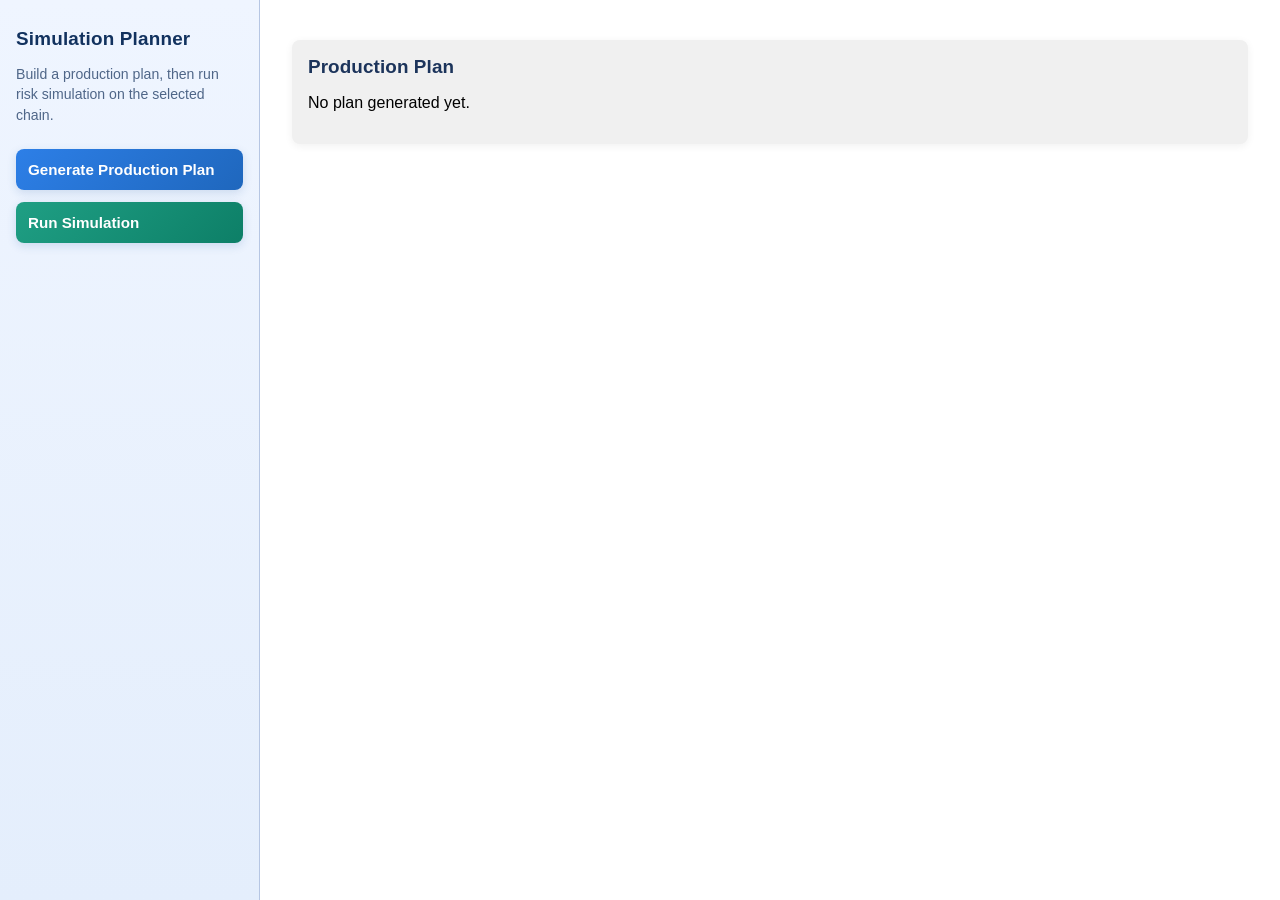
==== SupplyChainPlanning/mainDash/templates/mainDash/run_simulation_template.html @ 13562eba "Implement simulation dashboard improvements: tree visualization and Leaflet map interaction" ====
<!DOCTYPE html>
<html lang="en">
<head>
    <meta charset="UTF-8">
    <title>Supply Chain Planning & Simulation</title>
    <style>
        body, html {
            height: 100%;
            margin: 0;
            padding: 0;
            font-family: "Segoe UI", "Helvetica Neue", Arial, sans-serif;
            background: #f4f4f4;
        }
        .container {
            display: flex;
            height: 100vh;
        }
        .left-box {
            width: 260px;
            background: linear-gradient(180deg, #eff5ff 0%, #e4eefc 100%);
            padding: 28px 16px;
            display: flex;
            flex-direction: column;
            gap: 12px;
            border-right: 1px solid #b6c6e3;
            box-sizing: border-box;
        }
        .panel-title {
            margin: 0;
            color: #12325f;
            font-size: 1.18em;
            font-weight: 700;
            letter-spacing: 0.2px;
        }
        .panel-subtitle {
            margin: 2px 0 12px;
            color: #4f6688;
            font-size: 0.88em;
            line-height: 1.45;
        }
        .panel-button {
            padding: 12px 12px;
            font-size: 0.95em;
            font-weight: 600;
            border: none;
            border-radius: 8px;
            color: #fff;
            cursor: pointer;
            text-align: left;
            transition: transform 0.16s ease, box-shadow 0.16s ease, background 0.2s ease;
            box-shadow: 0 3px 10px rgba(34, 86, 153, 0.16);
        }
        .panel-button:active {
            transform: translateY(1px);
        }
        .panel-button.plan-btn {
            background: linear-gradient(135deg, #2d7fe7 0%, #1f67bd 100%);
        }
        .panel-button.plan-btn:hover {
            background: linear-gradient(135deg, #2a75d4 0%, #1d5ca8 100%);
            box-shadow: 0 6px 14px rgba(34, 86, 153, 0.2);
        }
        .panel-button.sim-btn {
            background: linear-gradient(135deg, #1f9f84 0%, #0d7f67 100%);
        }
        .panel-button.sim-btn:hover {
            background: linear-gradient(135deg, #1c8f77 0%, #0b705a 100%);
            box-shadow: 0 6px 14px rgba(18, 105, 88, 0.2);
        }
        .right-box {
            flex: 1;
            padding: 40px 32px;
            background: #fff;
            overflow-y: auto;
        }
        .result-area {
            background: #f0f0f0;
            border-radius: 8px;
            padding: 16px;
            box-shadow: 0 2px 8px rgba(0,0,0,0.06);
            margin-bottom: 20px;
        }
        .section-title {
            margin: 0 0 8px;
            color: #1c345b;
            font-size: 1.18em;
            font-weight: 700;
            letter-spacing: 0.1px;
        }
        .graph-wrap {
            width: 100%;
            overflow-x: auto;
            background: #ffffff;
            border: 1px solid #d8dde8;
            border-radius: 8px;
            padding: 12px;
            box-sizing: border-box;
            margin-top: 10px;
        }
        .graph-caption {
            margin: 8px 0 0;
            font-size: 0.92em;
            color: #506079;
        }
        .map-wrap {
            width: 100%;
            margin-top: 10px;
            border: 1px solid #d8dde8;
            border-radius: 8px;
            overflow: hidden;
            background: #fff;
        }
        #supplierLocationMap {
            width: 100%;
            min-height: 360px;
        }
        .map-message {
            margin: 10px 0 0;
            color: #4f5f78;
            font-size: 0.9em;
        }
        .tree-node {
            cursor: pointer;
        }
        .tree-node.active rect {
            stroke: #d64545 !important;
            stroke-width: 3.2 !important;
        }
        table {
            width: 100%;
            border-collapse: collapse;
            margin-top: 10px;
        }
        th, td {
            padding: 10px;
            border-bottom: 1px solid #ccc;
            text-align: left;
        }
        th {
            background: #e0e0e0;
        }
    </style>
</head>
<body>
<div class="container">
    <div class="left-box">
        <h2 class="panel-title">Simulation Planner</h2>
        <p class="panel-subtitle">Build a production plan, then run risk simulation on the selected chain.</p>
        <button class="panel-button plan-btn" onclick="generateProductionPlan()">Generate Production Plan</button>
        <button class="panel-button sim-btn" onclick="runSimulation()">Run Simulation</button>
    </div>

    <div class="right-box">
        <div id="productionPlanResult" class="result-area">
            <h2 class="section-title">Production Plan</h2>
            <p>No plan generated yet.</p>
        </div>

        <div id="simulationResult" class="result-area" style="display: none;">
            <h2 class="section-title">Simulation Results</h2>
            <p>No simulation run yet.</p>
        </div>

        <div id="supplierMapSection" class="result-area" style="display: none;">
            <h2 class="section-title">Supplier Location Map</h2>
            <p class="graph-caption">Unique supplier locations from the selected production plan.</p>
            <div class="map-wrap">
                <div id="supplierLocationMap"></div>
            </div>
            <p id="supplierMapMessage" class="map-message"></p>
        </div>
    </div>
</div>

<script>
let currentPlan = null;
let currentPlanTree = null;
const SVG_NS = "http://www.w3.org/2000/svg";
let supplierMap = null;
let supplierMapLayer = null;
let leafletAssetsPromise = null;
let markerByLocationKey = new Map();
let nodeToLocationKey = new Map();
let activeTreeNodeElement = null;

function createSvgElement(tag, attrs = {}) {
    const element = document.createElementNS(SVG_NS, tag);
    Object.entries(attrs).forEach(([key, value]) => {
        element.setAttribute(key, String(value));
    });
    return element;
}

function truncateLabel(value, maxChars = 18) {
    if (!value) return "";
    const text = String(value);
    return text.length > maxChars ? `${text.slice(0, maxChars - 1)}...` : text;
}

function tierColor(tier) {
    if (tier === "system") return { fill: "#dff1ff", stroke: "#2f74b5" };
    if (tier === "component") return { fill: "#e9f7ea", stroke: "#2f9143" };
    if (tier === "part") return { fill: "#fff4df", stroke: "#c47b18" };
    if (tier === "raw_material") return { fill: "#f5ebff", stroke: "#7651a5" };
    return { fill: "#edf1f8", stroke: "#62738a" };
}

function flattenTree(root) {
    const rows = [];
    let nextId = 0;

    function walk(node, parentId = null, depth = 0) {
        const row = {
            id: nextId,
            parentId,
            depth,
            name: node.name || "Unknown",
            tier: node.tier || "unknown",
            selectedSupplier: node.selected_supplier || null,
            supplierCountry: node.supplier_info && node.supplier_info.country ? node.supplier_info.country : null,
            children: []
        };
        nextId += 1;
        rows.push(row);

        const childNodes = Array.isArray(node.children) ? node.children : [];
        childNodes.forEach((child) => {
            const childRow = walk(child, row.id, depth + 1);
            row.children.push(childRow);
        });
        return row;
    }

    const rootRow = walk(root);
    return { rootRow, rows };
}

function assignYPositions(rootRow) {
    let leafIndex = 0;

    function visit(node) {
        if (!node.children.length) {
            node.leafIndex = leafIndex;
            leafIndex += 1;
            return node.leafIndex;
        }
        const childYs = node.children.map(visit);
        const sum = childYs.reduce((acc, value) => acc + value, 0);
        node.leafIndex = sum / childYs.length;
        return node.leafIndex;
    }

    visit(rootRow);
    return Math.max(leafIndex, 1);
}

function appendNodeLabel(parent, x, y, mainLabel, subLabel) {
    const title = [mainLabel, subLabel].filter(Boolean).join(" | ");
    const main = createSvgElement("text", {
        x,
        y: y - 3,
        "text-anchor": "middle",
        "font-size": "12",
        "font-weight": "600",
        fill: "#1d2b3d"
    });
    main.textContent = truncateLabel(mainLabel, 22);
    main.appendChild(createSvgElement("title")).textContent = title;
    parent.appendChild(main);

    if (subLabel) {
        const sub = createSvgElement("text", {
            x,
            y: y + 13,
            "text-anchor": "middle",
            "font-size": "10",
            fill: "#5c6c82"
        });
        sub.textContent = truncateLabel(subLabel, 24);
        sub.appendChild(createSvgElement("title")).textContent = title;
        parent.appendChild(sub);
    }
}

function setActiveTreeNode(element) {
    if (activeTreeNodeElement) {
        activeTreeNodeElement.classList.remove("active");
    }
    activeTreeNodeElement = element;
    if (activeTreeNodeElement) {
        activeTreeNodeElement.classList.add("active");
    }
}

function focusNodeOnMap(nodeName) {
    const locationKey = nodeToLocationKey.get(nodeName);
    if (!locationKey) return;
    const marker = markerByLocationKey.get(locationKey);
    if (!marker || !supplierMap) return;
    const latLng = marker.getLatLng();
    supplierMap.setView(latLng, Math.max(supplierMap.getZoom(), 5), { animate: true });
    marker.openPopup();
}

function renderProductionPlanGraph(planTree, container) {
    if (!planTree || typeof planTree !== "object") {
        container.innerHTML = `
            <h2 class="section-title">Production Plan</h2>
            <p>Error: Invalid tree format for selected plan.</p>
        `;
        return;
    }

    const { rootRow, rows } = flattenTree(planTree);
    const leafCount = assignYPositions(rootRow);
    const tierOrder = ["system", "component", "part", "raw_material"];

    let maxTierIndex = 0;
    rows.forEach((row) => {
        const tierIndex = tierOrder.indexOf(row.tier);
        row.tierIndex = tierIndex >= 0 ? tierIndex : row.depth;
        if (row.tierIndex > maxTierIndex) maxTierIndex = row.tierIndex;
    });

    const graphWidth = Math.max(1100, 270 + (maxTierIndex + 1) * 250);
    const topPadding = 110;
    const bottomPadding = 80;
    const leftPadding = 130;
    const columnGap = 250;
    const rowGap = 88;
    const graphHeight = Math.max(360, topPadding + bottomPadding + (leafCount - 1) * rowGap);

    container.innerHTML = `
        <h2 class="section-title">Production Plan</h2>
        <div class="graph-wrap" id="planGraphHost"></div>
    `;

    const host = document.getElementById("planGraphHost");
    const svg = createSvgElement("svg", {
        viewBox: `0 0 ${graphWidth} ${graphHeight}`,
        width: graphWidth,
        height: graphHeight
    });

    svg.appendChild(createSvgElement("rect", {
        x: 35,
        y: 20,
        width: graphWidth - 70,
        height: graphHeight - 40,
        rx: 14,
        fill: "#fbfcff",
        stroke: "#dbe4f3"
    }));

    const columns = [];
    for (let i = 0; i <= maxTierIndex; i += 1) {
        columns.push(leftPadding + i * columnGap);
    }

    const tierLabels = {
        system: "Vessel",
        component: "Subsystems",
        part: "Parts",
        raw_material: "Raw Materials"
    };

    columns.forEach((x, idx) => {
        const tier = tierOrder[idx] || `level_${idx}`;
        const label = tierLabels[tier] || tier.replace("_", " ");
        svg.appendChild(createSvgElement("text", {
            x,
            y: 58,
            "text-anchor": "middle",
            "font-size": "15",
            "font-weight": "700",
            fill: "#1f355b"
        })).textContent = label;
    });

    rows.forEach((row) => {
        row.x = columns[row.tierIndex] || (leftPadding + row.tierIndex * columnGap);
        row.y = topPadding + row.leafIndex * rowGap;
    });

    const rowsById = {};
    rows.forEach((row) => {
        rowsById[row.id] = row;
    });

    rows.forEach((row) => {
        if (row.parentId === null) return;
        const parent = rowsById[row.parentId];
        if (!parent) return;

        const path = createSvgElement("path", {
            d: `M ${parent.x + 85} ${parent.y} C ${parent.x + 125} ${parent.y}, ${row.x - 125} ${row.y}, ${row.x - 85} ${row.y}`,
            fill: "none",
            stroke: "#90a6c8",
            "stroke-width": 2.2
        });
        path.appendChild(createSvgElement("title")).textContent = `${parent.name} -> ${row.name}`;
        svg.appendChild(path);
    });

    rows.forEach((row) => {
        const colors = tierColor(row.tier);
        const group = createSvgElement("g", {
            class: "tree-node",
            tabindex: "0"
        });
        const box = createSvgElement("rect", {
            x: row.x - 85,
            y: row.y - 24,
            width: 170,
            height: 48,
            rx: 12,
            fill: colors.fill,
            stroke: colors.stroke,
            "stroke-width": 2.2
        });
        box.appendChild(createSvgElement("title")).textContent = row.name;
        group.appendChild(box);

        const supplierText = row.selectedSupplier
            ? `${row.selectedSupplier}${row.supplierCountry ? ` (${row.supplierCountry})` : ""}`
            : null;
        appendNodeLabel(group, row.x, row.y, row.name, supplierText);

        group.addEventListener("click", () => {
            setActiveTreeNode(group);
            focusNodeOnMap(row.name);
        });
        group.addEventListener("keydown", (event) => {
            if (event.key === "Enter" || event.key === " ") {
                event.preventDefault();
                setActiveTreeNode(group);
                focusNodeOnMap(row.name);
            }
        });
        svg.appendChild(group);
    });

    svg.appendChild(createSvgElement("text", {
        x: graphWidth - 340,
        y: graphHeight - 32,
        "font-size": "11",
        fill: "#607089"
    })).textContent = `${rows.length} total node(s)`;

    host.appendChild(svg);
}

function extractSupplierLocations(plan) {
    const unique = new Map();
    const entries = Object.entries(plan || {});

    entries.forEach(([nodeName, value]) => {
        if (!Array.isArray(value) || value.length < 2) return;
        const supplierName = value[0];
        const info = value[1] || {};
        const lat = Number(info.Lat);
        const lon = Number(info.Lon);
        if (!Number.isFinite(lat) || !Number.isFinite(lon)) return;

        const key = `${lat.toFixed(6)},${lon.toFixed(6)}`;
        if (!unique.has(key)) {
            unique.set(key, {
                key,
                lat,
                lon,
                country: info.country || "Unknown",
                suppliers: new Set(),
                nodes: new Set()
            });
        }

        const current = unique.get(key);
        current.suppliers.add(supplierName || "Unknown Supplier");
        current.nodes.add(nodeName);
    });

    return Array.from(unique.values()).map(item => ({
        ...item,
        suppliers: Array.from(item.suppliers),
        nodes: Array.from(item.nodes)
    }));
}

function loadLeafletAssets() {
    if (window.L) {
        return Promise.resolve();
    }
    if (leafletAssetsPromise) {
        return leafletAssetsPromise;
    }
    leafletAssetsPromise = new Promise((resolve, reject) => {
        if (!document.getElementById("leaflet-css")) {
            const css = document.createElement("link");
            css.id = "leaflet-css";
            css.rel = "stylesheet";
            css.href = "https://unpkg.com/leaflet@1.9.4/dist/leaflet.css";
            css.integrity = "sha256-p4NxAoJBhIIN+hmNHrzRCf9tD/miZyoHS5obTRR9BMY=";
            css.crossOrigin = "";
            document.head.appendChild(css);
        }

        const script = document.createElement("script");
        script.src = "https://unpkg.com/leaflet@1.9.4/dist/leaflet.js";
        script.integrity = "sha256-20nQCchB9co0qIjJZRGuk2/Z9VM+kNiyxNV1lvTlZBo=";
        script.crossOrigin = "";
        script.async = true;
        script.onload = () => resolve();
        script.onerror = () => reject(new Error("Failed to load Leaflet assets."));
        document.head.appendChild(script);
    });

    return leafletAssetsPromise;
}

function renderSupplierMap(plan) {
    const section = document.getElementById("supplierMapSection");
    const mapMessage = document.getElementById("supplierMapMessage");
    const mapContainer = document.getElementById("supplierLocationMap");
    section.style.display = "block";
    mapMessage.textContent = "";

    const locations = extractSupplierLocations(plan);
    if (!locations.length) {
        nodeToLocationKey = new Map();
        markerByLocationKey = new Map();
        if (supplierMapLayer) {
            supplierMapLayer.clearLayers();
        }
        mapMessage.textContent = "No valid supplier coordinates were found in this plan.";
        return;
    }

    loadLeafletAssets()
        .then(() => {
            if (!supplierMap) {
                supplierMap = L.map(mapContainer).setView([locations[0].lat, locations[0].lon], 3);
                L.tileLayer("https://{s}.tile.openstreetmap.org/{z}/{x}/{y}.png", {
                    maxZoom: 19,
                    attribution: "&copy; OpenStreetMap contributors"
                }).addTo(supplierMap);
            }
            if (!supplierMapLayer) {
                supplierMapLayer = L.layerGroup().addTo(supplierMap);
            } else {
                supplierMapLayer.clearLayers();
            }

            markerByLocationKey = new Map();
            nodeToLocationKey = new Map();

            locations.forEach((location, index) => {
                const marker = L.marker([location.lat, location.lon], {
                    title: location.suppliers.join(", ")
                });
                const popupHtml = `
                    <div style="max-width:280px;">
                        <strong>Location #${index + 1}</strong><br/>
                        <strong>Suppliers:</strong> ${location.suppliers.join(", ")}<br/>
                        <strong>Nodes:</strong> ${location.nodes.join(", ")}<br/>
                        <strong>Country:</strong> ${location.country}<br/>
                        <strong>Coordinates:</strong> ${location.lat.toFixed(4)}, ${location.lon.toFixed(4)}
                    </div>
                `;
                marker.bindPopup(popupHtml);
                marker.addTo(supplierMapLayer);
                markerByLocationKey.set(location.key, marker);

                location.nodes.forEach((nodeName) => {
                    nodeToLocationKey.set(nodeName, location.key);
                });
            });

            const bounds = L.latLngBounds(locations.map(loc => [loc.lat, loc.lon]));

            if (locations.length === 1) {
                supplierMap.setView([locations[0].lat, locations[0].lon], 5);
            } else {
                supplierMap.fitBounds(bounds.pad(0.2));
            }

            setTimeout(() => supplierMap.invalidateSize(), 0);
            mapMessage.textContent = `Showing ${locations.length} unique location(s). Click a pin for details.`;
        })
        .catch((error) => {
            mapMessage.textContent = `${error.message} Please allow access to Leaflet CDN resources.`;
        });
}

function generateProductionPlan() {
    fetch("/mainDash/generate_plan/")
        .then(res => res.json())
        .then(data => {
            if (data.status === "success") {
                currentPlan = data.plan;
                currentPlanTree = data.plan_tree;
                console.log("data:", data);
                const container = document.getElementById("productionPlanResult");

                if (!currentPlanTree || typeof currentPlanTree !== "object") {
                    container.innerHTML = `<p>Error: Invalid plan tree format</p>`;
                    return;
                }

                renderProductionPlanGraph(currentPlanTree, container);
                renderSupplierMap(currentPlan);

                document.getElementById("simulationResult").style.display = "none";
            } else {
                alert("Failed to generate plan: " + data.message);
            }
        })
        .catch(error => {
            console.error("Plan generation error:", error);
            alert("Error generating plan.");
        });
}

function runSimulation() {
    // if (!currentPlan) {
    //     alert("Please generate a production plan first.");
    //     return;
    // }

    document.getElementById('productionPlanResult').innerHTML = `
        <h2 class="section-title">Production Plan</h2>
        <p>Running simulation...</p>
    `;

    fetch("/mainDash/simulate_plan/", {
        method: "POST",
        headers: {
            "Content-Type": "application/json",
            "X-CSRFToken": getCSRFToken()
        },
        body: JSON.stringify({ plan: currentPlan })
    })
    .then(res => res.json())
    .then(data => {
        const simBox = document.getElementById('simulationResult');
        simBox.style.display = "block";

        if (data.status === "success") {
            const riskDict = data.risk_scores;

            const riskRows = Object.entries(riskDict).map(([node, details]) => `
                <tr>
                    <td>${node}</td>
                    <td>${details.tier}</td>
                    <td>${details.risk_from_news.toFixed(2)}</td>
                    <td>${details.cyber_risk_score}</td>
                </tr>
            `).join('');

            simBox.innerHTML = `
                <h2 class="section-title">Simulation Results</h2>
                <table>
                    <thead>
                        <tr>
                            <th>Node</th>
                            <th>Tier</th>
                            <th>News Risk</th>
                            <th>Cyber Risk</th>
                        </tr>
                    </thead>
                    <tbody>
                        ${riskRows}
                    </tbody>
                </table>
            `;
        } else {
            simBox.innerHTML = `<p>Error: ${data.message}</p>`;
        }
    })
    .catch(error => {
        console.error("Simulation error:", error);
        alert("Simulation failed.");
    });
}

// CSRF helper for POSTs
function getCSRFToken() {
    const cookie = document.cookie.split(';').find(c => c.trim().startsWith('csrftoken='));
    return cookie ? cookie.split('=')[1] : '';
}
</script>
</body>
</html>
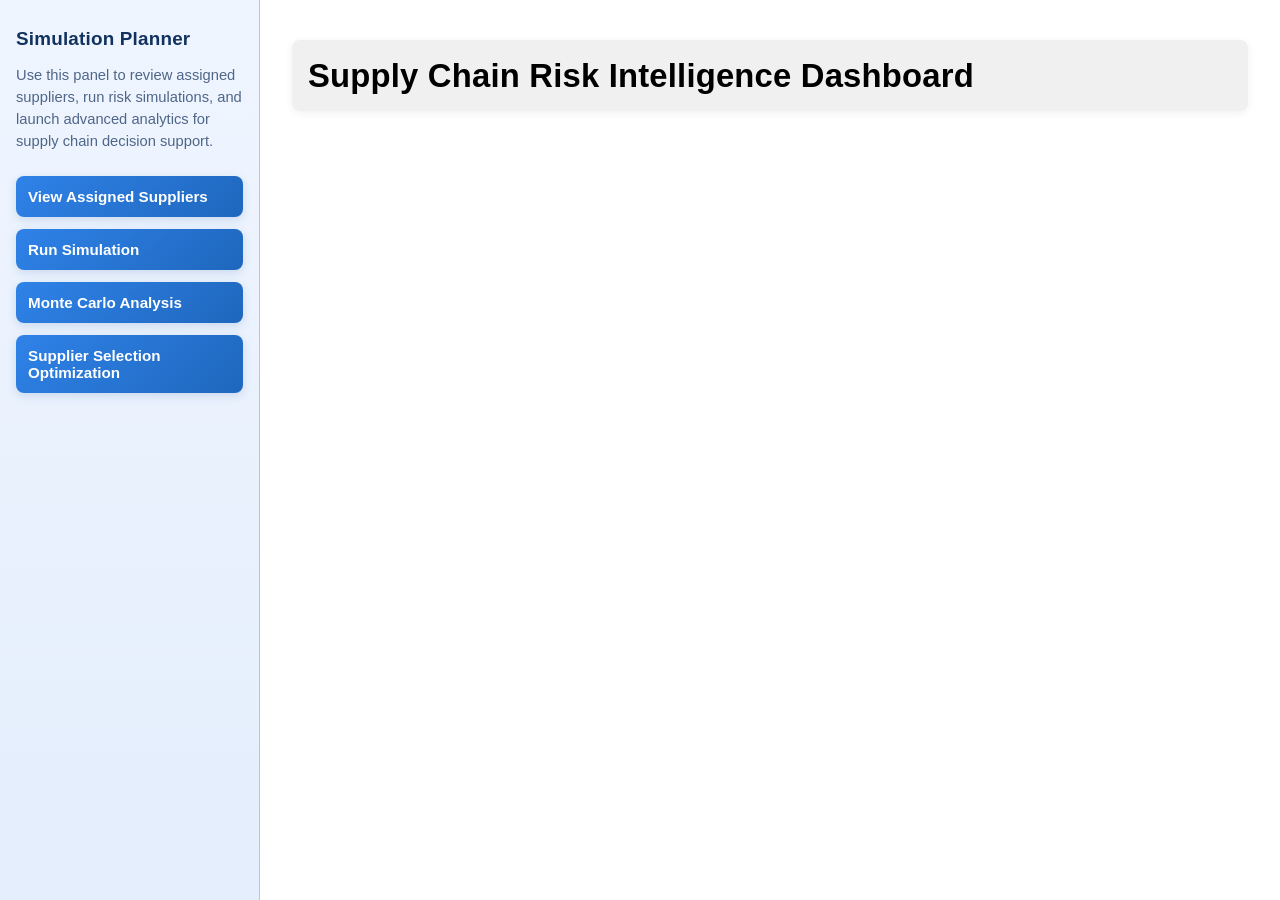
==== commit bd77947e: "Implement multi-layer dashboard workflows and analysis UI updates" ====
--- a/SupplyChainPlanning/mainDash/templates/mainDash/run_simulation_template.html
+++ b/SupplyChainPlanning/mainDash/templates/mainDash/run_simulation_template.html
@@ -35,8 +35,8 @@
         .panel-subtitle {
             margin: 2px 0 12px;
             color: #4f6688;
-            font-size: 0.88em;
-            line-height: 1.45;
+            font-size: 0.92em;
+            line-height: 1.5;
         }
         .panel-button {
             padding: 12px 12px;
@@ -54,18 +54,32 @@
             transform: translateY(1px);
         }
         .panel-button.plan-btn {
-            background: linear-gradient(135deg, #2d7fe7 0%, #1f67bd 100%);
+            background: linear-gradient(135deg, #2f82e8 0%, #1f67bd 100%);
         }
         .panel-button.plan-btn:hover {
-            background: linear-gradient(135deg, #2a75d4 0%, #1d5ca8 100%);
+            background: linear-gradient(135deg, #2b78d6 0%, #1d5da9 100%);
             box-shadow: 0 6px 14px rgba(34, 86, 153, 0.2);
         }
         .panel-button.sim-btn {
-            background: linear-gradient(135deg, #1f9f84 0%, #0d7f67 100%);
+            background: linear-gradient(135deg, #2f82e8 0%, #1f67bd 100%);
         }
         .panel-button.sim-btn:hover {
-            background: linear-gradient(135deg, #1c8f77 0%, #0b705a 100%);
-            box-shadow: 0 6px 14px rgba(18, 105, 88, 0.2);
+            background: linear-gradient(135deg, #2b78d6 0%, #1d5da9 100%);
+            box-shadow: 0 6px 14px rgba(34, 86, 153, 0.2);
+        }
+        .panel-button.mc-btn {
+            background: linear-gradient(135deg, #2f82e8 0%, #1f67bd 100%);
+        }
+        .panel-button.mc-btn:hover {
+            background: linear-gradient(135deg, #2b78d6 0%, #1d5da9 100%);
+            box-shadow: 0 6px 14px rgba(34, 86, 153, 0.2);
+        }
+        .panel-button.opt-btn {
+            background: linear-gradient(135deg, #2f82e8 0%, #1f67bd 100%);
+        }
+        .panel-button.opt-btn:hover {
+            background: linear-gradient(135deg, #2b78d6 0%, #1d5da9 100%);
+            box-shadow: 0 6px 14px rgba(34, 86, 153, 0.2);
         }
         .right-box {
             flex: 1;
@@ -86,6 +100,17 @@
             font-size: 1.18em;
             font-weight: 700;
             letter-spacing: 0.1px;
+        }
+        .advanced-analysis-area {
+            min-height: 540px;
+        }
+        .dashboard-title {
+            margin: 0;
+            color: #000;
+            font-size: 2.05em;
+            font-weight: 800;
+            letter-spacing: 0.2px;
+            line-height: 1.2;
         }
         .graph-wrap {
             width: 100%;
@@ -145,15 +170,16 @@
 <div class="container">
     <div class="left-box">
         <h2 class="panel-title">Simulation Planner</h2>
-        <p class="panel-subtitle">Build a production plan, then run risk simulation on the selected chain.</p>
-        <button class="panel-button plan-btn" onclick="generateProductionPlan()">Generate Production Plan</button>
+        <p class="panel-subtitle">Use this panel to review assigned suppliers, run risk simulations, and launch advanced analytics for supply chain decision support.</p>
+        <button class="panel-button plan-btn" onclick="generateProductionPlan()">View Assigned Suppliers</button>
         <button class="panel-button sim-btn" onclick="runSimulation()">Run Simulation</button>
+        <button class="panel-button mc-btn" onclick="runMonteCarloAnalysis()">Monte Carlo Analysis</button>
+        <button class="panel-button opt-btn" onclick="runSupplierSelectionOptimization()">Supplier Selection Optimization</button>
     </div>
 
     <div class="right-box">
         <div id="productionPlanResult" class="result-area">
-            <h2 class="section-title">Production Plan</h2>
-            <p>No plan generated yet.</p>
+            <h2 class="dashboard-title">Supply Chain Risk Intelligence Dashboard</h2>
         </div>
 
         <div id="simulationResult" class="result-area" style="display: none;">
@@ -169,6 +195,8 @@
             </div>
             <p id="supplierMapMessage" class="map-message"></p>
         </div>
+
+        <div id="advancedAnalysisResult" class="result-area advanced-analysis-area" style="display: none;"></div>
     </div>
 </div>
 
@@ -182,6 +210,9 @@
 let markerByLocationKey = new Map();
 let nodeToLocationKey = new Map();
 let activeTreeNodeElement = null;
+let activeAnalysisView = "suppliers";
+let planRequestCounter = 0;
+let mapVisibleBeforeAdvanced = false;
 
 function createSvgElement(tag, attrs = {}) {
     const element = document.createElementNS(SVG_NS, tag);
@@ -305,7 +336,7 @@
 function renderProductionPlanGraph(planTree, container) {
     if (!planTree || typeof planTree !== "object") {
         container.innerHTML = `
-            <h2 class="section-title">Production Plan</h2>
+            <h2 class="section-title">Selected Suppliers</h2>
             <p>Error: Invalid tree format for selected plan.</p>
         `;
         return;
@@ -331,7 +362,7 @@
     const graphHeight = Math.max(360, topPadding + bottomPadding + (leafCount - 1) * rowGap);
 
     container.innerHTML = `
-        <h2 class="section-title">Production Plan</h2>
+        <h2 class="section-title">Selected Suppliers</h2>
         <div class="graph-wrap" id="planGraphHost"></div>
     `;
 
@@ -591,10 +622,50 @@
         });
 }
 
+function showAnalysisPanel(htmlContent) {
+    const advancedBox = document.getElementById("advancedAnalysisResult");
+    const productionBox = document.getElementById("productionPlanResult");
+    const mapBox = document.getElementById("supplierMapSection");
+    const simBox = document.getElementById("simulationResult");
+    advancedBox.style.display = "none";
+    productionBox.style.display = "block";
+    if (mapVisibleBeforeAdvanced) {
+        mapBox.style.display = "block";
+    }
+    simBox.style.display = "block";
+    simBox.innerHTML = htmlContent;
+    simBox.scrollIntoView({ behavior: "smooth", block: "start" });
+}
+
+function showAdvancedAnalysisArea(title, description) {
+    const productionBox = document.getElementById("productionPlanResult");
+    const simulationBox = document.getElementById("simulationResult");
+    const mapBox = document.getElementById("supplierMapSection");
+    const advancedBox = document.getElementById("advancedAnalysisResult");
+
+    mapVisibleBeforeAdvanced = mapBox.style.display !== "none";
+    productionBox.style.display = "none";
+    simulationBox.style.display = "none";
+    mapBox.style.display = "none";
+
+    advancedBox.style.display = "block";
+    advancedBox.innerHTML = `
+        <h2 class="section-title">${title}</h2>
+        <p>${description}</p>
+    `;
+    advancedBox.scrollIntoView({ behavior: "smooth", block: "start" });
+}
+
 function generateProductionPlan() {
+    activeAnalysisView = "suppliers";
+    document.getElementById("advancedAnalysisResult").style.display = "none";
+    document.getElementById("productionPlanResult").style.display = "block";
+    const requestId = ++planRequestCounter;
     fetch("/mainDash/generate_plan/")
         .then(res => res.json())
         .then(data => {
+            if (requestId !== planRequestCounter) return;
+
             if (data.status === "success") {
                 currentPlan = data.plan;
                 currentPlanTree = data.plan_tree;
@@ -609,7 +680,9 @@
                 renderProductionPlanGraph(currentPlanTree, container);
                 renderSupplierMap(currentPlan);
 
-                document.getElementById("simulationResult").style.display = "none";
+                if (activeAnalysisView === "suppliers") {
+                    document.getElementById("simulationResult").style.display = "none";
+                }
             } else {
                 alert("Failed to generate plan: " + data.message);
             }
@@ -621,13 +694,16 @@
 }
 
 function runSimulation() {
+    activeAnalysisView = "simulation";
+    document.getElementById("advancedAnalysisResult").style.display = "none";
+    document.getElementById("productionPlanResult").style.display = "block";
     // if (!currentPlan) {
     //     alert("Please generate a production plan first.");
     //     return;
     // }
 
     document.getElementById('productionPlanResult').innerHTML = `
-        <h2 class="section-title">Production Plan</h2>
+        <h2 class="section-title">Selected Suppliers</h2>
         <p>Running simulation...</p>
     `;
 
@@ -641,9 +717,6 @@
     })
     .then(res => res.json())
     .then(data => {
-        const simBox = document.getElementById('simulationResult');
-        simBox.style.display = "block";
-
         if (data.status === "success") {
             const riskDict = data.risk_scores;
 
@@ -656,7 +729,7 @@
                 </tr>
             `).join('');
 
-            simBox.innerHTML = `
+            const simulationHtml = `
                 <h2 class="section-title">Simulation Results</h2>
                 <table>
                     <thead>
@@ -672,8 +745,9 @@
                     </tbody>
                 </table>
             `;
+            showAnalysisPanel(simulationHtml);
         } else {
-            simBox.innerHTML = `<p>Error: ${data.message}</p>`;
+            showAnalysisPanel(`<p>Error: ${data.message}</p>`);
         }
     })
     .catch(error => {
@@ -682,6 +756,22 @@
     });
 }
 
+function runMonteCarloAnalysis() {
+    activeAnalysisView = "monte_carlo";
+    showAdvancedAnalysisArea(
+        "Monte Carlo Analysis",
+        "Monte Carlo analysis workspace. Results and distribution outputs will appear here."
+    );
+}
+
+function runSupplierSelectionOptimization() {
+    activeAnalysisView = "supplier_optimization";
+    showAdvancedAnalysisArea(
+        "Supplier Selection Optimization",
+        "Supplier selection optimization workspace. Recommendation outputs will appear here."
+    );
+}
+
 // CSRF helper for POSTs
 function getCSRFToken() {
     const cookie = document.cookie.split(';').find(c => c.trim().startsWith('csrftoken='));
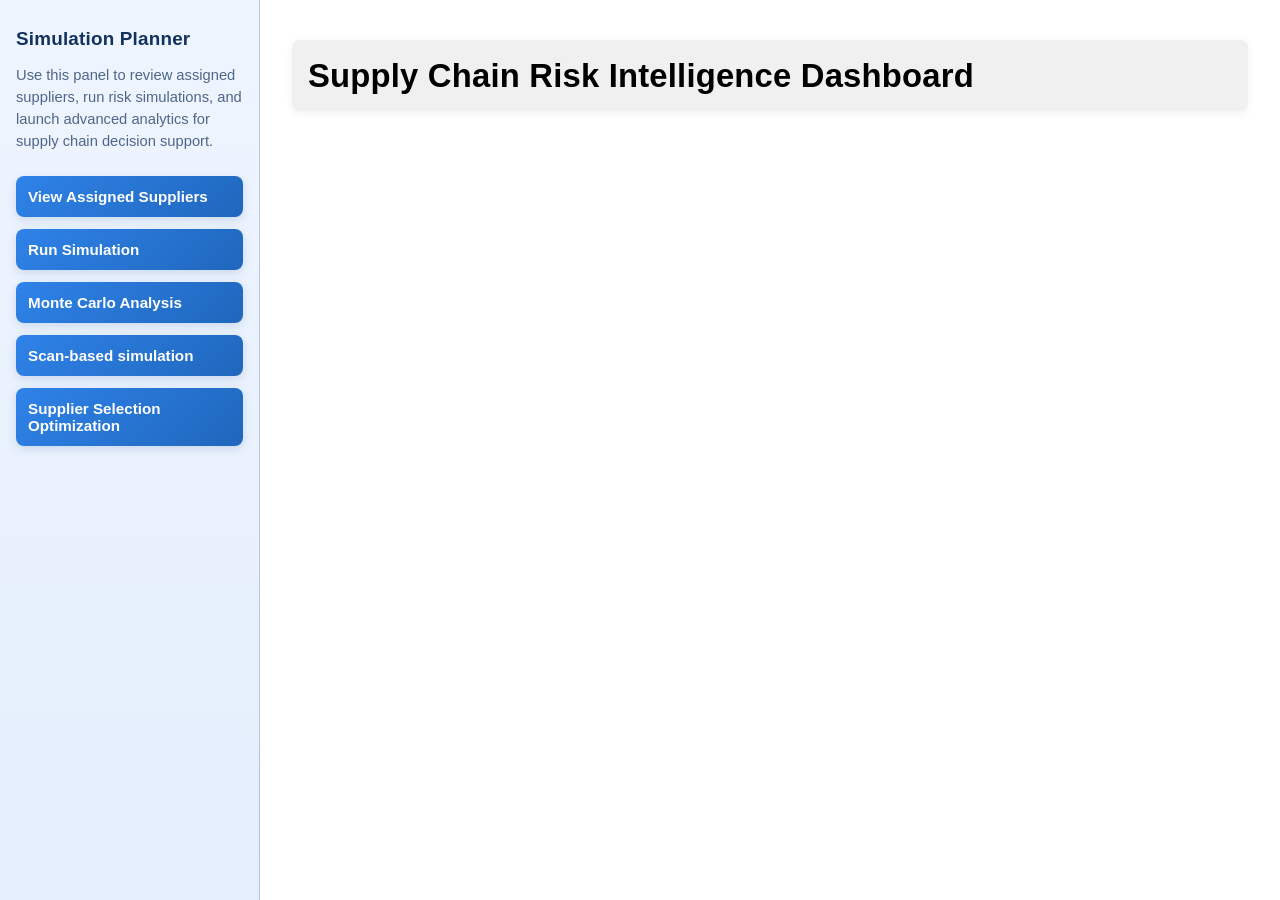
==== commit 637ae6d6: "Implement scan-based simulation workflow and risk scan updates" ====
--- a/SupplyChainPlanning/mainDash/templates/mainDash/run_simulation_template.html
+++ b/SupplyChainPlanning/mainDash/templates/mainDash/run_simulation_template.html
@@ -74,6 +74,13 @@
             background: linear-gradient(135deg, #2b78d6 0%, #1d5da9 100%);
             box-shadow: 0 6px 14px rgba(34, 86, 153, 0.2);
         }
+        .panel-button.risk-btn {
+            background: linear-gradient(135deg, #2f82e8 0%, #1f67bd 100%);
+        }
+        .panel-button.risk-btn:hover {
+            background: linear-gradient(135deg, #2b78d6 0%, #1d5da9 100%);
+            box-shadow: 0 6px 14px rgba(34, 86, 153, 0.2);
+        }
         .panel-button.opt-btn {
             background: linear-gradient(135deg, #2f82e8 0%, #1f67bd 100%);
         }
@@ -174,6 +181,7 @@
         <button class="panel-button plan-btn" onclick="generateProductionPlan()">View Assigned Suppliers</button>
         <button class="panel-button sim-btn" onclick="runSimulation()">Run Simulation</button>
         <button class="panel-button mc-btn" onclick="runMonteCarloAnalysis()">Monte Carlo Analysis</button>
+        <button class="panel-button risk-btn" onclick="runRiskBasedSimulation()">Scan-based simulation</button>
         <button class="panel-button opt-btn" onclick="runSupplierSelectionOptimization()">Supplier Selection Optimization</button>
     </div>
 
@@ -697,71 +705,356 @@
     activeAnalysisView = "simulation";
     document.getElementById("advancedAnalysisResult").style.display = "none";
     document.getElementById("productionPlanResult").style.display = "block";
-    // if (!currentPlan) {
-    //     alert("Please generate a production plan first.");
-    //     return;
-    // }
-
     document.getElementById('productionPlanResult').innerHTML = `
         <h2 class="section-title">Selected Suppliers</h2>
-        <p>Running simulation...</p>
+        <p>Loading deterministic simulation outputs...</p>
     `;
 
-    fetch("/mainDash/simulate_plan/", {
-        method: "POST",
-        headers: {
-            "Content-Type": "application/json",
-            "X-CSRFToken": getCSRFToken()
-        },
-        body: JSON.stringify({ plan: currentPlan })
-    })
-    .then(res => res.json())
-    .then(data => {
-        if (data.status === "success") {
-            const riskDict = data.risk_scores;
-
-            const riskRows = Object.entries(riskDict).map(([node, details]) => `
+    fetch("/mainDash/deterministic_results/")
+        .then(res => res.json())
+        .then(data => {
+            if (data.status !== "success") {
+                const missingText = (data.missing_files || []).length
+                    ? `<p>Missing files: ${data.missing_files.join(", ")}</p>`
+                    : "";
+                showAnalysisPanel(`
+                    <h2 class="section-title">Simulation Results</h2>
+                    <p>${data.message || "Deterministic results are not available."}</p>
+                    ${missingText}
+                `);
+                return;
+            }
+
+            const summary = data.summary || {};
+            const topNodes = data.top_nodes || [];
+            const explanation = data.explanation || {};
+            const visibleNodes = topNodes.filter(row =>
+                row.impacted === true || Number(row.finish_delay_days || 0) > 0
+            );
+
+            const summaryHtml = `
+                <h3 class="section-title" style="font-size:1.03em;margin-top:0;">Scenario Summary</h3>
+                <table>
+                    <tbody>
+                        <tr><th>Disrupted Node ID</th><td>${summary.disrupted_node_id || ""}</td></tr>
+                        <tr><th>Injected Delay (days)</th><td>${formatNumber(summary.injected_delay_days)}</td></tr>
+                        <tr><th>Root Impacted</th><td>${summary.root_impacted ? "Yes" : "No"}</td></tr>
+                        <tr><th>Root Delay (days)</th><td>${formatNumber(summary.root_delay_days)}</td></tr>
+                        <tr><th>Total Impacted Nodes</th><td>${formatNumber(summary.total_impacted_nodes)}</td></tr>
+                    </tbody>
+                </table>
+            `;
+
+            const rowsHtml = visibleNodes.map(row => `
                 <tr>
-                    <td>${node}</td>
-                    <td>${details.tier}</td>
-                    <td>${details.risk_from_news.toFixed(2)}</td>
-                    <td>${details.cyber_risk_score}</td>
+                    <td>${row.node_id || ""}</td>
+                    <td>${formatNumber(row.finish_delay_days)}</td>
+                    <td>${formatNumber(row.absorbed_by_buffer_days)}</td>
+                    <td>${row.impacted ? "Yes" : "No"}</td>
+                    <td>${row.is_disrupted_node ? "Yes" : "No"}</td>
                 </tr>
-            `).join('');
-
-            const simulationHtml = `
-                <h2 class="section-title">Simulation Results</h2>
+            `).join("");
+
+            const tableHtml = `
+                <h3 class="section-title" style="font-size:1.03em;">Most Affected Nodes</h3>
                 <table>
                     <thead>
                         <tr>
-                            <th>Node</th>
-                            <th>Tier</th>
-                            <th>News Risk</th>
-                            <th>Cyber Risk</th>
+                            <th>Node ID</th>
+                            <th>Finish Delay (days)</th>
+                            <th>Absorbed by Buffer (days)</th>
+                            <th>Impacted</th>
+                            <th>Is Disrupted Node</th>
                         </tr>
                     </thead>
                     <tbody>
-                        ${riskRows}
+                        ${rowsHtml || '<tr><td colspan="5">No impacted nodes in this scenario.</td></tr>'}
                     </tbody>
                 </table>
             `;
-            showAnalysisPanel(simulationHtml);
-        } else {
-            showAnalysisPanel(`<p>Error: ${data.message}</p>`);
-        }
-    })
-    .catch(error => {
-        console.error("Simulation error:", error);
-        alert("Simulation failed.");
-    });
+
+            const explanationText = explanation.reached_root
+                ? "Disruption reached the root node."
+                : "Disruption stopped before reaching the root.";
+            const absorberText = explanation.absorber_node_id
+                ? `Primary absorbing node: ${explanation.absorber_node_id}.`
+                : "No single absorbing node identified.";
+
+            const explanationHtml = `
+                <h3 class="section-title" style="font-size:1.03em;">Propagation Explanation</h3>
+                <p>${explanationText} ${absorberText}</p>
+            `;
+
+            showAnalysisPanel(`
+                <h2 class="section-title">Simulation Results</h2>
+                ${summaryHtml}
+                ${tableHtml}
+                ${explanationHtml}
+            `);
+        })
+        .catch(error => {
+            console.error("Deterministic results fetch error:", error);
+            showAnalysisPanel(`
+                <h2 class="section-title">Simulation Results</h2>
+                <p>Unable to load deterministic simulation results.</p>
+            `);
+        });
 }
 
 function runMonteCarloAnalysis() {
     activeAnalysisView = "monte_carlo";
+    showAdvancedAnalysisArea("Monte Carlo Analysis", "Loading Monte Carlo outputs...");
+
+    fetch("/mainDash/monte_carlo_results/")
+        .then(res => res.json())
+        .then(data => {
+            const advancedBox = document.getElementById("advancedAnalysisResult");
+
+            if (data.status !== "success") {
+                const missingText = (data.missing_files || []).length
+                    ? `<p>Missing files: ${data.missing_files.join(", ")}</p>`
+                    : "";
+                advancedBox.innerHTML = `
+                    <h2 class="section-title">Monte Carlo Analysis</h2>
+                    <p>${data.message || "Monte Carlo results are not available."}</p>
+                    ${missingText}
+                `;
+                return;
+            }
+
+            const summary = data.summary || {};
+            const topNodes = data.top_nodes || [];
+            const typeSummary = data.type_summary || [];
+
+            const summaryHtml = `
+                <h3 class="section-title" style="font-size:1.03em;margin-top:0;">Summary</h3>
+                <table>
+                    <tbody>
+                        <tr><th>Probability Root Impacted</th><td>${formatPercent(summary.probability_root_impacted)}</td></tr>
+                        <tr><th>Mean Root Delay (days)</th><td>${formatNumber(summary.mean_root_delay)}</td></tr>
+                        <tr><th>P90 Root Delay (days)</th><td>${formatNumber(summary.p90_root_delay)}</td></tr>
+                        <tr><th>Max Root Delay (days)</th><td>${formatNumber(summary.max_root_delay)}</td></tr>
+                        <tr><th>Mean Impacted Nodes</th><td>${formatNumber(summary.mean_impacted_nodes)}</td></tr>
+                    </tbody>
+                </table>
+            `;
+
+            const topRows = topNodes.map(row => `
+                <tr>
+                    <td>${row.disrupted_node_id || ""}</td>
+                    <td>${formatNumber(row.mean_root_delay)}</td>
+                    <td>${formatPercent(row.probability_root_impacted)}</td>
+                    <td>${formatNumber(row.mean_impacted_nodes)}</td>
+                    <td>${row.risk_bucket || ""}</td>
+                </tr>
+            `).join("");
+
+            const topTableHtml = `
+                <h3 class="section-title" style="font-size:1.03em;">Top Risky Nodes</h3>
+                <table>
+                    <thead>
+                        <tr>
+                            <th>Disrupted Node</th>
+                            <th>Mean Root Delay</th>
+                            <th>Probability Root Impacted</th>
+                            <th>Mean Impacted Nodes</th>
+                            <th>Risk Bucket</th>
+                        </tr>
+                    </thead>
+                    <tbody>
+                        ${topRows || '<tr><td colspan="5">No node ranking data.</td></tr>'}
+                    </tbody>
+                </table>
+            `;
+
+            const typeRows = typeSummary.map(row => `
+                <tr>
+                    <td>${row.node_type || ""}</td>
+                    <td>${formatPercent(row.mean_probability_root_impacted)}</td>
+                    <td>${formatNumber(row.mean_root_delay)}</td>
+                    <td>${formatNumber(row.mean_impacted_nodes)}</td>
+                </tr>
+            `).join("");
+
+            const typeTableHtml = typeSummary.length ? `
+                <h3 class="section-title" style="font-size:1.03em;">Node Type Summary</h3>
+                <table>
+                    <thead>
+                        <tr>
+                            <th>Node Type</th>
+                            <th>Mean Probability Root Impacted</th>
+                            <th>Mean Root Delay</th>
+                            <th>Mean Impacted Nodes</th>
+                        </tr>
+                    </thead>
+                    <tbody>
+                        ${typeRows}
+                    </tbody>
+                </table>
+            ` : "";
+
+            advancedBox.innerHTML = `
+                <h2 class="section-title">Monte Carlo Analysis</h2>
+                ${summaryHtml}
+                ${topTableHtml}
+                ${typeTableHtml}
+            `;
+        })
+        .catch(error => {
+            console.error("Monte Carlo fetch error:", error);
+            document.getElementById("advancedAnalysisResult").innerHTML = `
+                <h2 class="section-title">Monte Carlo Analysis</h2>
+                <p>Unable to load Monte Carlo results.</p>
+            `;
+        });
+}
+
+function runRiskBasedSimulation() {
+    activeAnalysisView = "risk_based_simulation";
     showAdvancedAnalysisArea(
-        "Monte Carlo Analysis",
-        "Monte Carlo analysis workspace. Results and distribution outputs will appear here."
+        "Scan-based simulation",
+        "Loading assigned suppliers, scanning supplier risk node by node, and propagating disruptions..."
     );
+
+    fetch("/mainDash/scan_based_simulation_results/")
+        .then(res => res.json())
+        .then(data => {
+            const advancedBox = document.getElementById("advancedAnalysisResult");
+
+            if (data.status !== "success") {
+                const missingText = (data.missing_files || []).length
+                    ? `<p>Missing files: ${data.missing_files.join(", ")}</p>`
+                    : "";
+                advancedBox.innerHTML = `
+                    <h2 class="section-title">Scan-based simulation</h2>
+                    <p>${data.message || "Scan-based simulation results are not available."}</p>
+                    ${missingText}
+                `;
+                return;
+            }
+
+            const summary = data.summary || {};
+            const explanation = data.explanation || {};
+            const topNodes = data.top_nodes || [];
+            const supplierScans = data.supplier_scans || [];
+
+            const summaryHtml = `
+                <h3 class="section-title" style="font-size:1.03em;margin-top:0;">Scenario Summary</h3>
+                <table>
+                    <tbody>
+                        <tr><th>Suppliers Scanned</th><td>${formatNumber(summary.scanned_suppliers)}</td></tr>
+                        <tr><th>Risk Detection Threshold</th><td>${formatPercent(summary.risk_detection_threshold)}</td></tr>
+                        <tr><th>Risky Suppliers Detected</th><td>${formatNumber(summary.risky_suppliers_detected)}</td></tr>
+                        <tr><th>Nodes With Injected Delay</th><td>${formatNumber(summary.nodes_with_injected_delay)}</td></tr>
+                        <tr><th>Total Injected Delay (days)</th><td>${formatNumber(summary.total_injected_delay_days)}</td></tr>
+                        <tr><th>Root Impacted</th><td>${summary.root_impacted ? "Yes" : "No"}</td></tr>
+                        <tr><th>Root Delay (days)</th><td>${formatNumber(summary.root_delay_days)}</td></tr>
+                        <tr><th>Total Impacted Nodes</th><td>${formatNumber(summary.total_impacted_nodes)}</td></tr>
+                    </tbody>
+                </table>
+            `;
+
+            const impactedRows = topNodes
+                .filter(row => row.impacted === true || Number(row.finish_delay_days || 0) > 0)
+                .map(row => `
+                    <tr>
+                        <td>${row.node_id || ""}</td>
+                        <td>${row.supplier_name || ""}</td>
+                        <td>${formatPercent(row.risk_score)}</td>
+                        <td>${formatNumber(row.injected_delay_days)}</td>
+                        <td>${formatNumber(row.finish_delay_days)}</td>
+                        <td>${formatNumber(row.absorbed_by_buffer_days)}</td>
+                    </tr>
+                `).join("");
+
+            const impactedTableHtml = `
+                <h3 class="section-title" style="font-size:1.03em;">Most Affected Nodes</h3>
+                <table>
+                    <thead>
+                        <tr>
+                            <th>Node ID</th>
+                            <th>Supplier</th>
+                            <th>Risk Score</th>
+                            <th>Injected Delay</th>
+                            <th>Finish Delay</th>
+                            <th>Absorbed by Buffer</th>
+                        </tr>
+                    </thead>
+                    <tbody>
+                        ${impactedRows || '<tr><td colspan="6">No impacted nodes in this scenario.</td></tr>'}
+                    </tbody>
+                </table>
+            `;
+
+            const scanRows = supplierScans.map(row => `
+                <tr>
+                    <td>${row.node_id || ""}</td>
+                    <td>${row.node_type || ""}</td>
+                    <td>${row.supplier_name || ""}</td>
+                    <td>${row.scanned ? "Yes" : "No"}</td>
+                    <td>${formatPercent(row.risk_score)}</td>
+                    <td>${row.risk_detected ? "Yes" : "No"}</td>
+                    <td>${formatNumber(row.injected_delay_days)}</td>
+                </tr>
+            `).join("");
+
+            const scanTableHtml = `
+                <h3 class="section-title" style="font-size:1.03em;">Supplier Risk Scan (Node-by-Node)</h3>
+                <table>
+                    <thead>
+                        <tr>
+                            <th>Node ID</th>
+                            <th>Node Type</th>
+                            <th>Assigned Supplier</th>
+                            <th>Scanned</th>
+                            <th>Risk Score</th>
+                            <th>Risk Detected</th>
+                            <th>Injected Delay (days)</th>
+                        </tr>
+                    </thead>
+                    <tbody>
+                        ${scanRows || '<tr><td colspan="7">No supplier scan rows available.</td></tr>'}
+                    </tbody>
+                </table>
+            `;
+
+            const explanationText = explanation.reached_root
+                ? "Disruptions reached the root node."
+                : "Disruptions were absorbed before reaching the root.";
+            const absorberText = explanation.absorber_node_id
+                ? `Primary absorbing node: ${explanation.absorber_node_id}.`
+                : "No single absorbing node identified.";
+
+            advancedBox.innerHTML = `
+                <h2 class="section-title">Scan-based simulation</h2>
+                ${summaryHtml}
+                ${impactedTableHtml}
+                ${scanTableHtml}
+                <h3 class="section-title" style="font-size:1.03em;">Propagation Explanation</h3>
+                <p>${explanationText} ${absorberText}</p>
+            `;
+        })
+        .catch(error => {
+            console.error("Scan-based simulation fetch error:", error);
+            document.getElementById("advancedAnalysisResult").innerHTML = `
+                <h2 class="section-title">Scan-based simulation</h2>
+                <p>Unable to run scan-based simulation.</p>
+            `;
+        });
+}
+
+function formatNumber(value) {
+    if (value === null || value === undefined || value === "") return "";
+    const num = Number(value);
+    if (Number.isNaN(num)) return String(value);
+    return Number.isInteger(num) ? String(num) : num.toFixed(2);
+}
+
+function formatPercent(value) {
+    if (value === null || value === undefined || value === "") return "";
+    const num = Number(value);
+    if (Number.isNaN(num)) return String(value);
+    return `${(num * 100).toFixed(1)}%`;
 }
 
 function runSupplierSelectionOptimization() {
